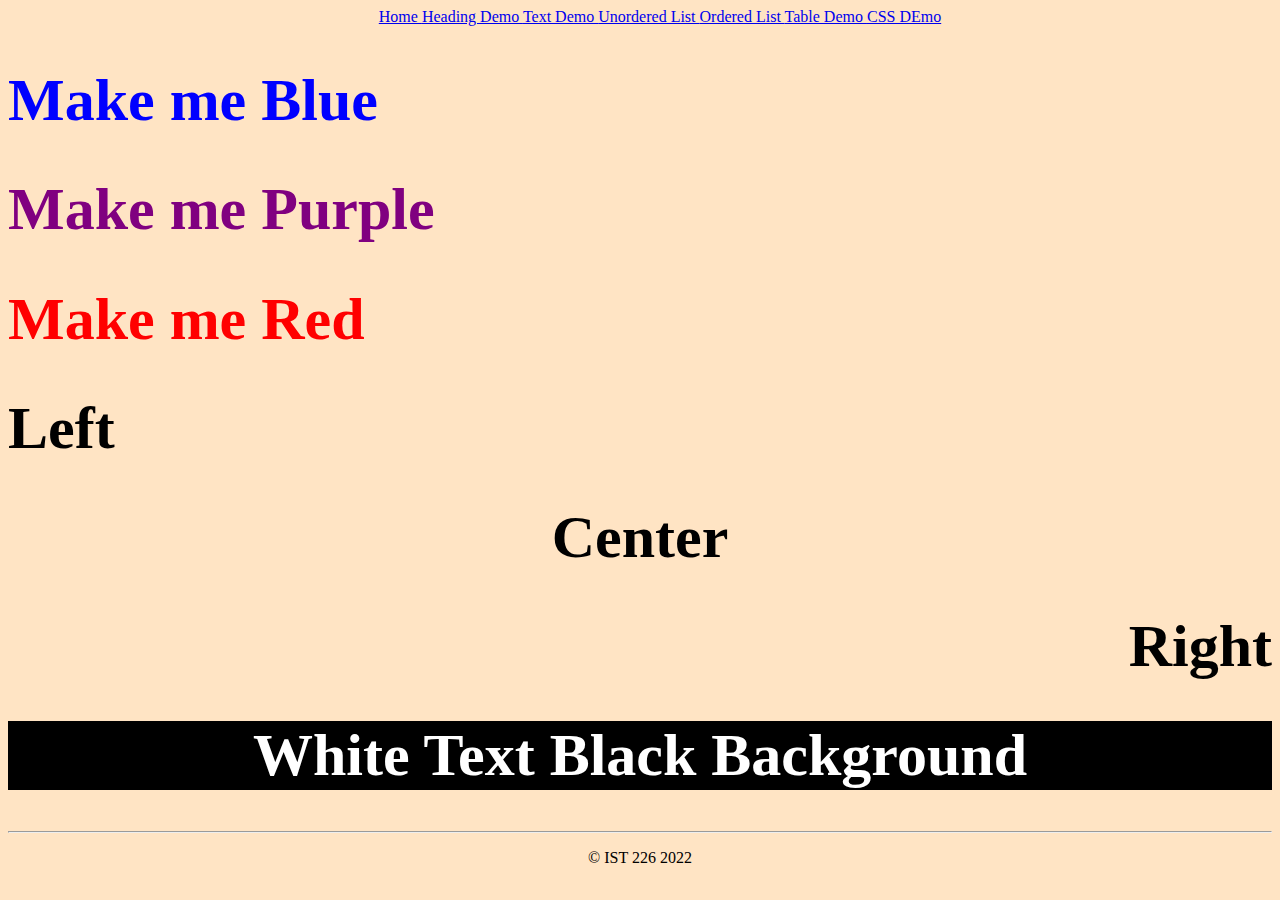
==== cssdemo.html @ 5772640c "Add files via upload" ====
<html>
    <head>
        <title> My Home Page </title>

        <!--
            Comments in html just for notes
        -->

        <style>
            /* comments in CSS just for notes */
            body {
                background-color: bisque;
            }
        </style>

        <link rel="stylesheet" href="cssdemo.css"
    </head>

    <body>

        <center>
        <ul>
            <a href="index.html"> Home </a>
            <a href="heading.html"> Heading Demo </a>
            <a href="textdemo.html"> Text Demo </a>
            <a href="unorderedlist.html"> Unordered List </a>
            <a href="orderedlist.html"> Ordered List </a>
            <a href="tabledemo.html"> Table Demo </a>
            <a href="cssdemo.html"> CSS DEmo </a> 
        </ul>
        </center>
        
        <h1 class="blue">Make me Blue</h1>
        <h1 class="purple">Make me Purple</h1>
        <h1 id="red">Make me Red</h1>
        <h1 class="alignLeft">Left</h1>
        <h1 class="alignCenter">Center</h1>
        <h1 class="alignRight">Right</h1>
        <h1 class="alignCenter white blackBackground">White Text Black Background</h1>

        <footer>
            <center>
                <hr>
                <p> &copy; IST 226 2022 </p>
            </center>
        </footer>

    </body> 

</html>
---- cssdemo.css ----
h1 {
    font-size: 60px;
}

.blue{
    color: blue;
}

.purple{
    color: purple;
}

#red{
    color:red; 
}

.alignLeft{
    text-align: left;
}

.alignCenter{
    text-align: center;
}

.alignRight{
    text-align: right;
}

.white{
    color:white;
}

.blackBackground{
    background-color: black;
}
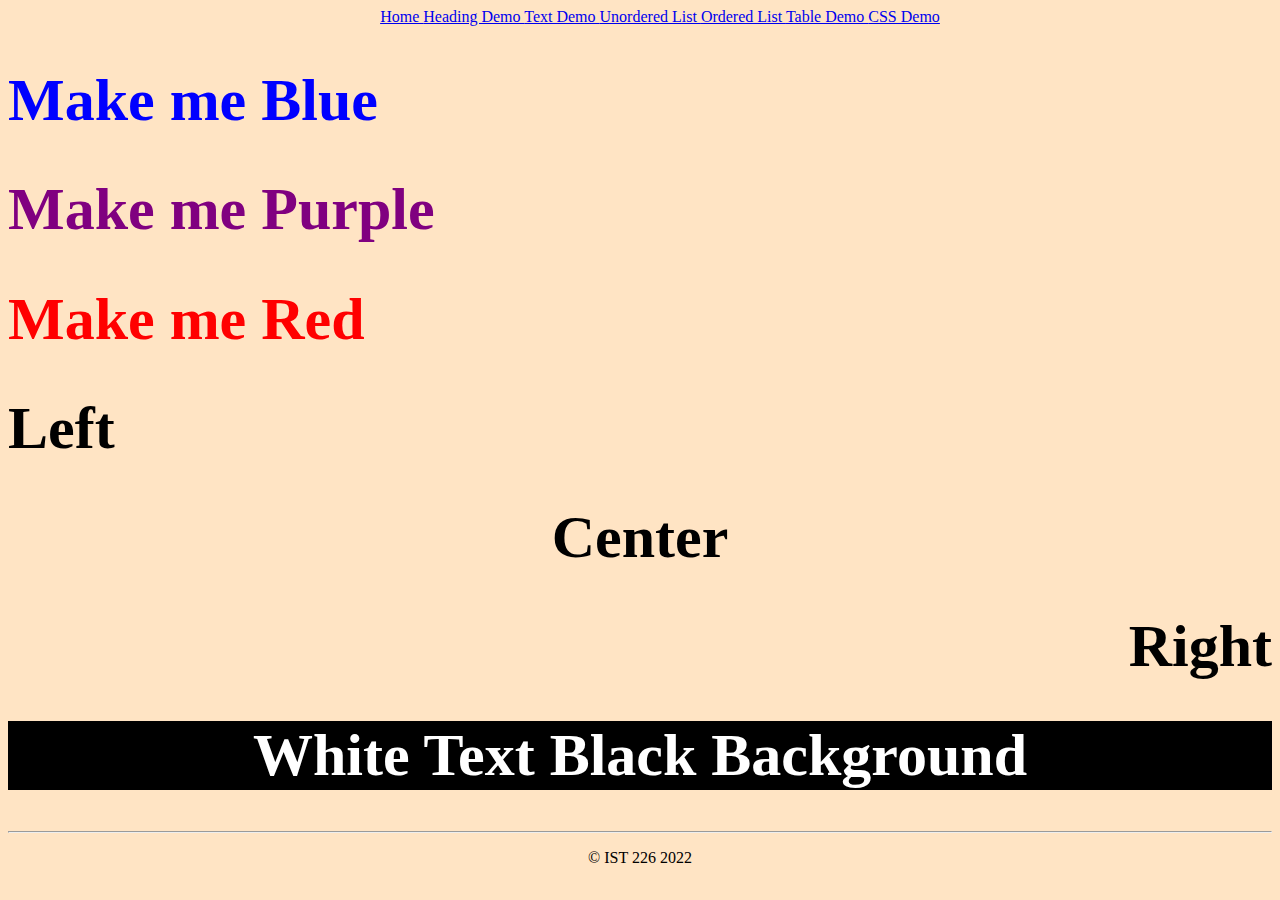
==== commit e2c0dfef: "Add files via upload" ====
--- a/cssdemo.html
+++ b/cssdemo.html
@@ -26,7 +26,7 @@
             <a href="unorderedlist.html"> Unordered List </a>
             <a href="orderedlist.html"> Ordered List </a>
             <a href="tabledemo.html"> Table Demo </a>
-            <a href="cssdemo.html"> CSS DEmo </a> 
+            <a href="cssdemo.html"> CSS Demo </a> 
         </ul>
         </center>
         
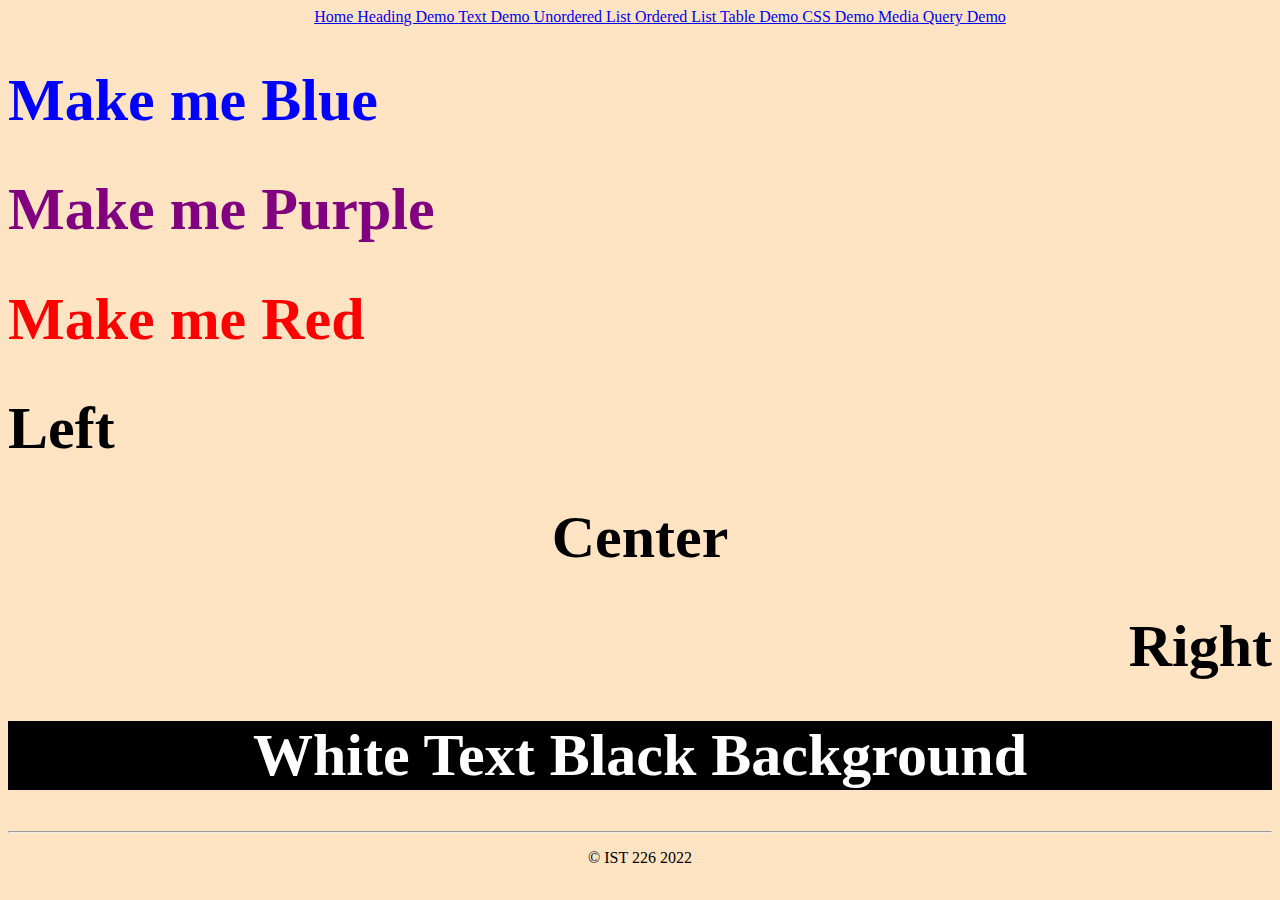
==== commit 6de7f02f: "Add files via upload" ====
--- a/cssdemo.html
+++ b/cssdemo.html
@@ -27,6 +27,7 @@
             <a href="orderedlist.html"> Ordered List </a>
             <a href="tabledemo.html"> Table Demo </a>
             <a href="cssdemo.html"> CSS Demo </a> 
+            <a href="mediaquerydemo.html"> Media Query Demo</a>
         </ul>
         </center>
         
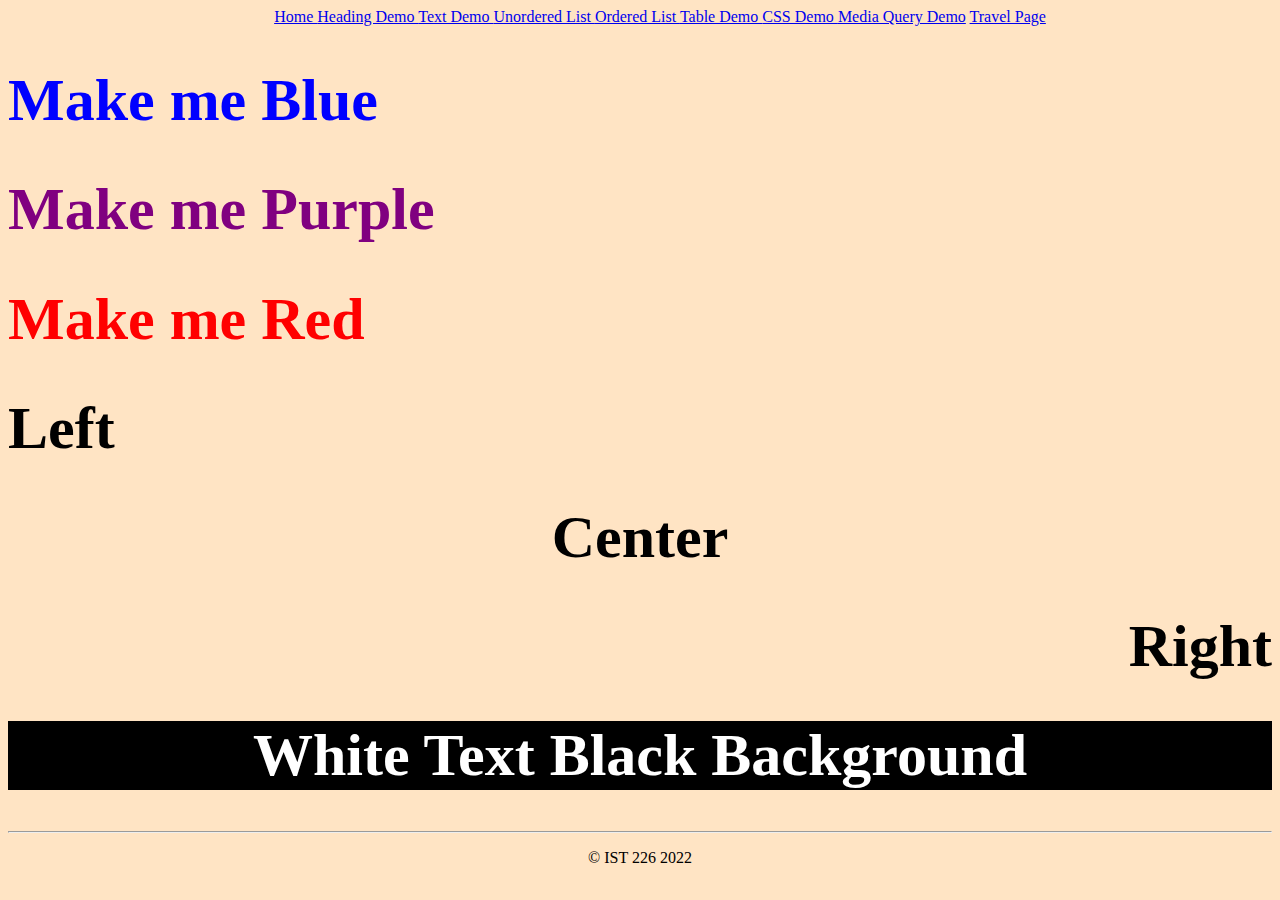
==== commit 1d58d0e5: "Add files via upload" ====
--- a/cssdemo.html
+++ b/cssdemo.html
@@ -28,6 +28,7 @@
             <a href="tabledemo.html"> Table Demo </a>
             <a href="cssdemo.html"> CSS Demo </a> 
             <a href="mediaquerydemo.html"> Media Query Demo</a>
+            <a href="travel.html">Travel Page</a>
         </ul>
         </center>
         
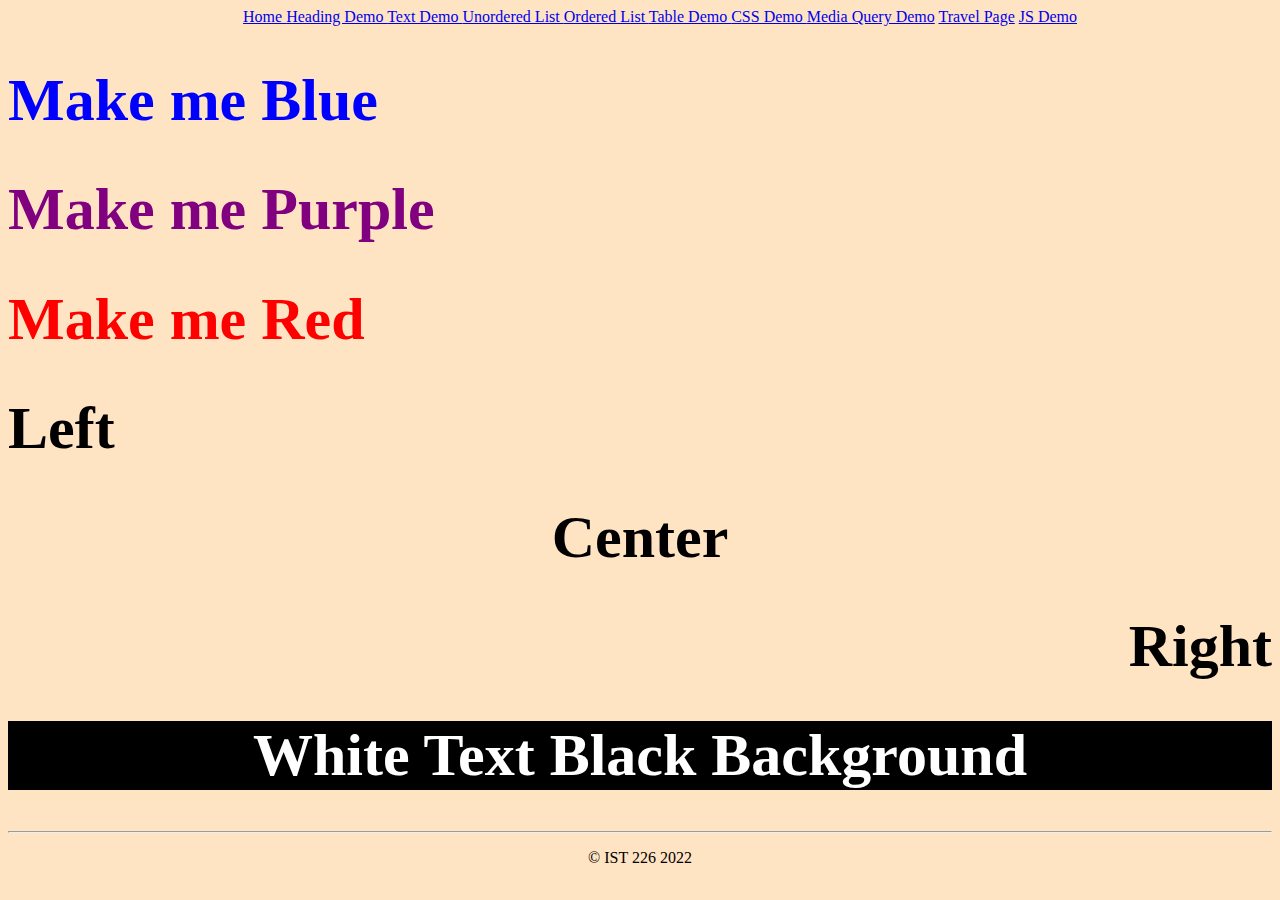
==== commit c0fd4179: "Add files via upload" ====
--- a/cssdemo.html
+++ b/cssdemo.html
@@ -29,6 +29,7 @@
             <a href="cssdemo.html"> CSS Demo </a> 
             <a href="mediaquerydemo.html"> Media Query Demo</a>
             <a href="travel.html">Travel Page</a>
+            <a href="jsdemo.html">JS Demo</a>
         </ul>
         </center>
         
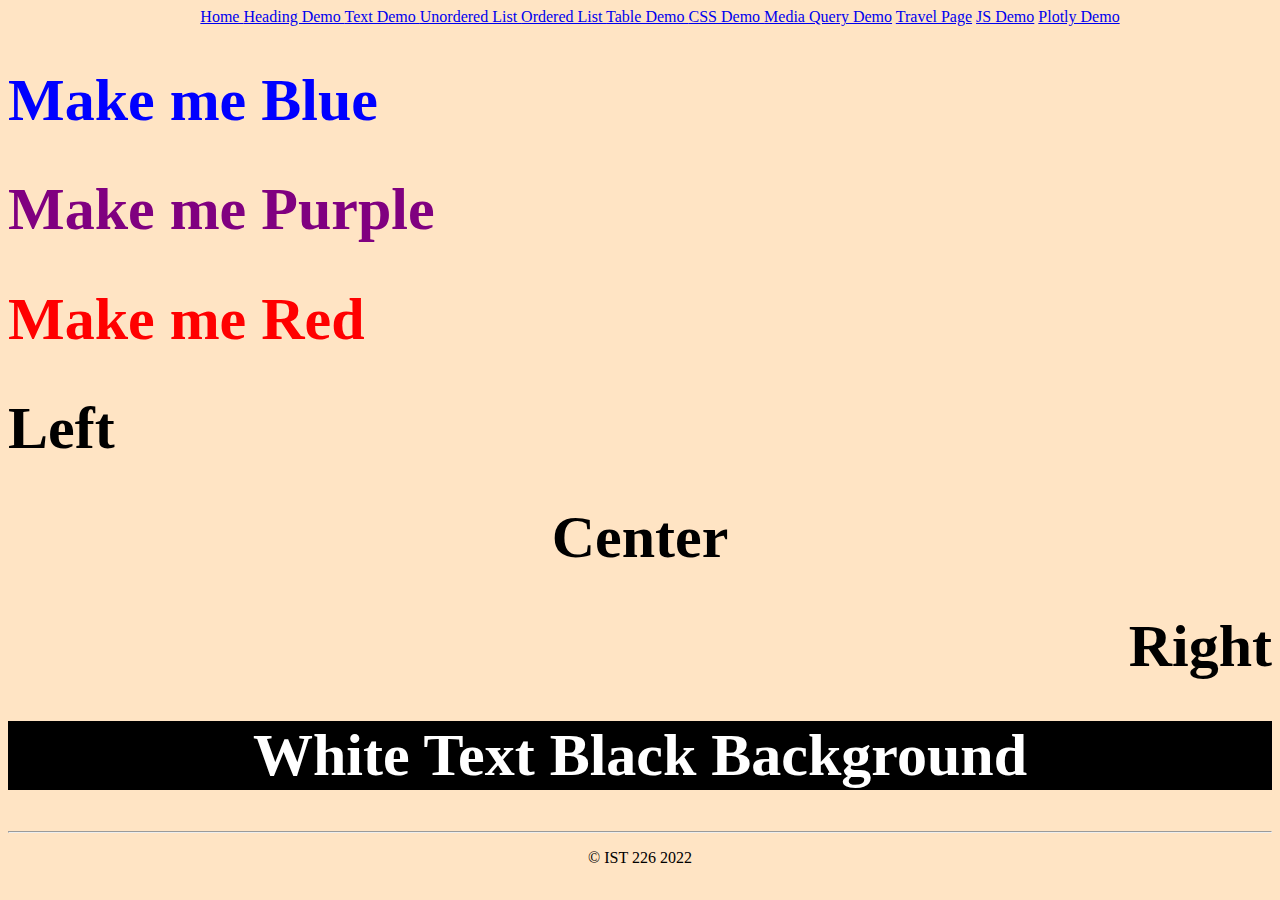
==== commit aff12bcf: "Add files via upload" ====
--- a/cssdemo.html
+++ b/cssdemo.html
@@ -30,6 +30,7 @@
             <a href="mediaquerydemo.html"> Media Query Demo</a>
             <a href="travel.html">Travel Page</a>
             <a href="jsdemo.html">JS Demo</a>
+            <a href="plotlydemo.html"> Plotly Demo</a>
         </ul>
         </center>
         
